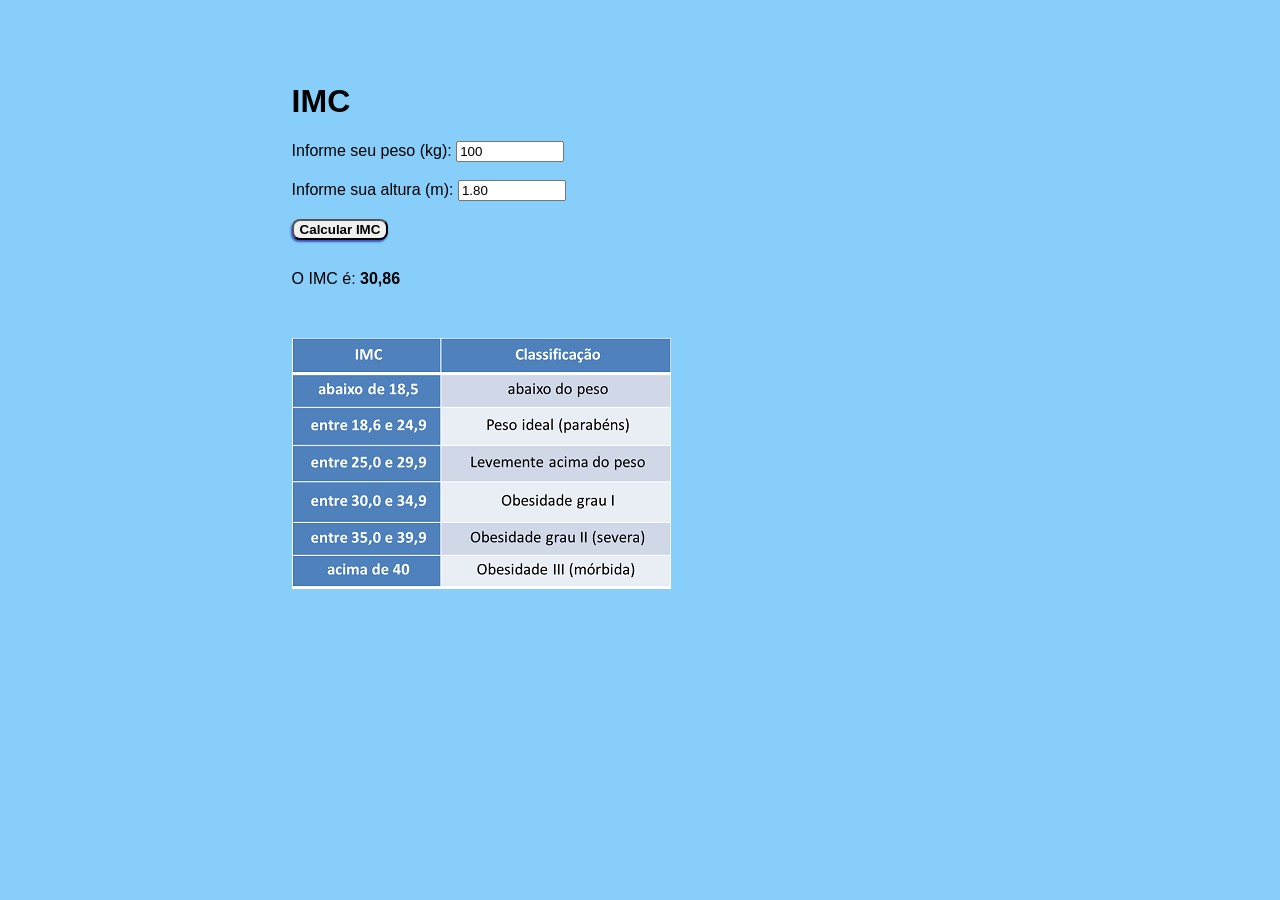
==== index.html @ 74cc1c6c "renomeando arquivo html" ====
<!DOCTYPE html>
<html lang="en">
<head>
    <meta charset="UTF-8">
    <meta http-equiv="X-UA-Compatible" content="IE=edge">
    <meta name="viewport" content="width=device-width, initial-scale=1.0">
    <title>IMC</title>

    <link rel="stylesheet" href="css/estilos.css">
</head>
<body>

    <h1>IMC</h1>

    <label for="peso">Informe seu peso (kg):</label>
    <input type="number" id="peso" value="100" step="0.1" placeholder="Peso aqui"> <br><br>
    <label for="altura">Informe sua altura (m):</label>
    <input type="number" id="altura" value="1.80" step="0.01" placeholder="Altura aqui"> <br><br>

    <button id="calcular">Calcular IMC</button>

    <p id="paragrafo">O IMC é: <strong id="imc-resultado"></strong></p>

    <img src="imagens/tabela-imc.png" alt="Tabela IMC">
    
    <script src="js/imc.js"></script>
</body>
</html>
---- css/estilos.css ----
body {
    padding: 10px;
    font-family: Arial, Helvetica, sans-serif;
    background-color: lightskyblue;
    margin: 4% 22%;
}

input {
    width: 100px;
}

button {
    font-weight: bold;
    border-radius: 8px;
    box-shadow: #0099 -1px 2px 2px;  
}

p {
    margin: 30px 0 50px 0;
}
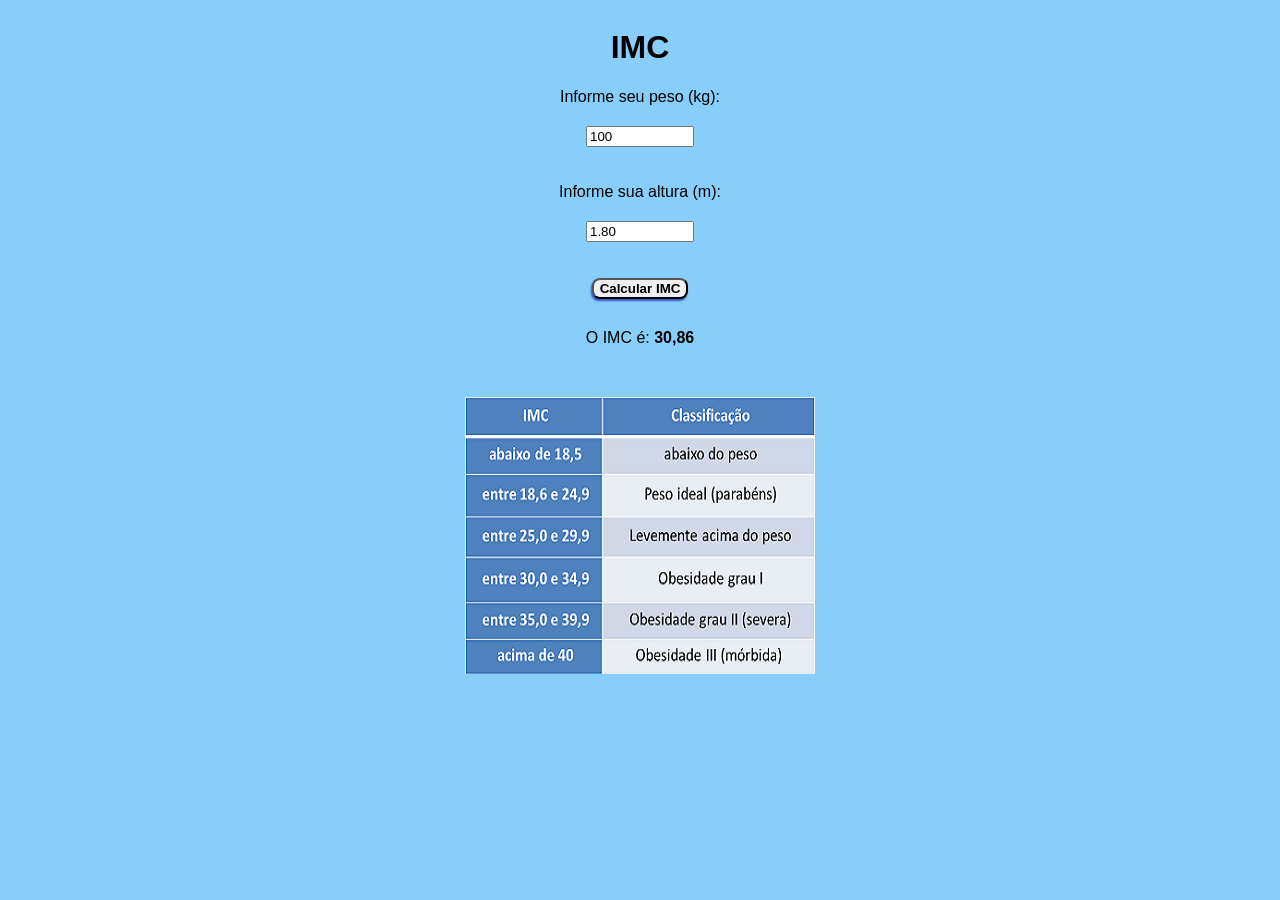
==== commit f84b5139: "centralizando o conteúdo" ====
--- a/index.html
+++ b/index.html
@@ -10,18 +10,18 @@
 </head>
 <body>
 
-    <h1>IMC</h1>
+        <h1>IMC</h1>
 
-    <label for="peso">Informe seu peso (kg):</label>
-    <input type="number" id="peso" value="100" step="0.1" placeholder="Peso aqui"> <br><br>
-    <label for="altura">Informe sua altura (m):</label>
-    <input type="number" id="altura" value="1.80" step="0.01" placeholder="Altura aqui"> <br><br>
+        <label for="peso">Informe seu peso (kg):</label>
+        <input type="number" id="peso" value="100" step="0.1"> <br><br>
+        <label for="altura">Informe sua altura (m):</label>
+        <input type="number" id="altura" value="1.80" step="0.01"> <br><br>
 
-    <button id="calcular">Calcular IMC</button>
+        <button id="calcular">Calcular IMC</button>
 
-    <p id="paragrafo">O IMC é: <strong id="imc-resultado"></strong></p>
+        <p id="paragrafo">O IMC é: <strong id="imc-resultado"></strong></p>
 
-    <img src="imagens/tabela-imc.png" alt="Tabela IMC">
+        <img src="imagens/tabela-imc.png" alt="Tabela IMC">
     
     <script src="js/imc.js"></script>
 </body>
--- a/css/estilos.css
+++ b/css/estilos.css
@@ -1,12 +1,15 @@
 body {
-    padding: 10px;
+    display: flex;
+    flex-direction: column;
     font-family: Arial, Helvetica, sans-serif;
     background-color: lightskyblue;
-    margin: 4% 22%;
+    justify-content: center;
+    align-items: center;
 }
 
 input {
     width: 100px;
+    margin-top: 20px;
 }
 
 button {
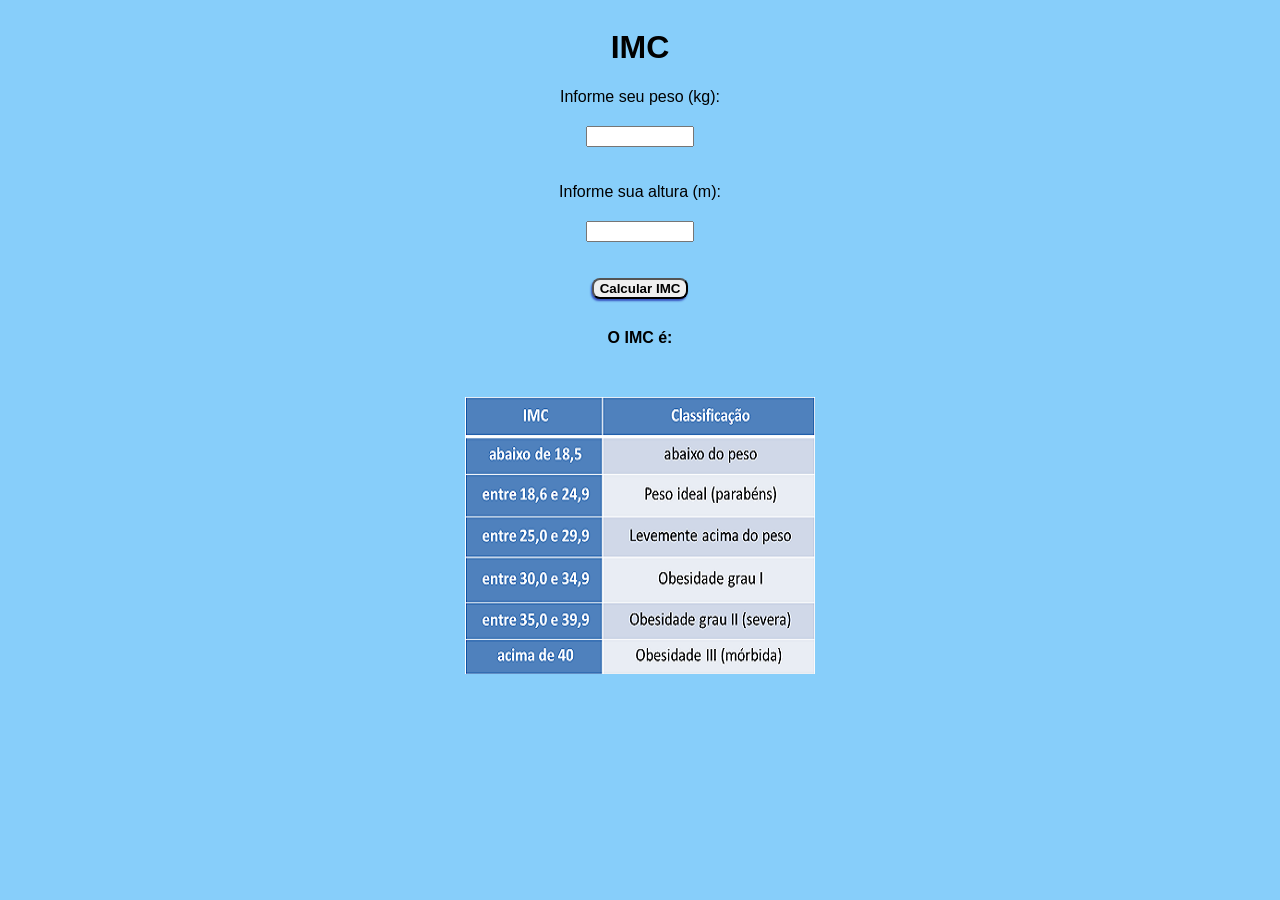
==== commit b5f9e9d3: "retirada do valor fixo inicial" ====
--- a/index.html
+++ b/index.html
@@ -13,9 +13,9 @@
         <h1>IMC</h1>
 
         <label for="peso">Informe seu peso (kg):</label>
-        <input type="number" id="peso" value="100" step="0.1"> <br><br>
+        <input type="number" id="peso" step="0.1"> <br><br>
         <label for="altura">Informe sua altura (m):</label>
-        <input type="number" id="altura" value="1.80" step="0.01"> <br><br>
+        <input type="number" id="altura" step="0.01"> <br><br>
 
         <button id="calcular">Calcular IMC</button>
 
--- a/css/estilos.css
+++ b/css/estilos.css
@@ -15,9 +15,16 @@
 button {
     font-weight: bold;
     border-radius: 8px;
-    box-shadow: #0099 -1px 2px 2px;  
+    box-shadow: #0099 -1px 2px 2px;
+    cursor: pointer;
+}
+
+button:hover {
+    color: #fff;
+    background-color: #0099;
 }
 
 p {
     margin: 30px 0 50px 0;
+    font-weight: bolder;
 }
